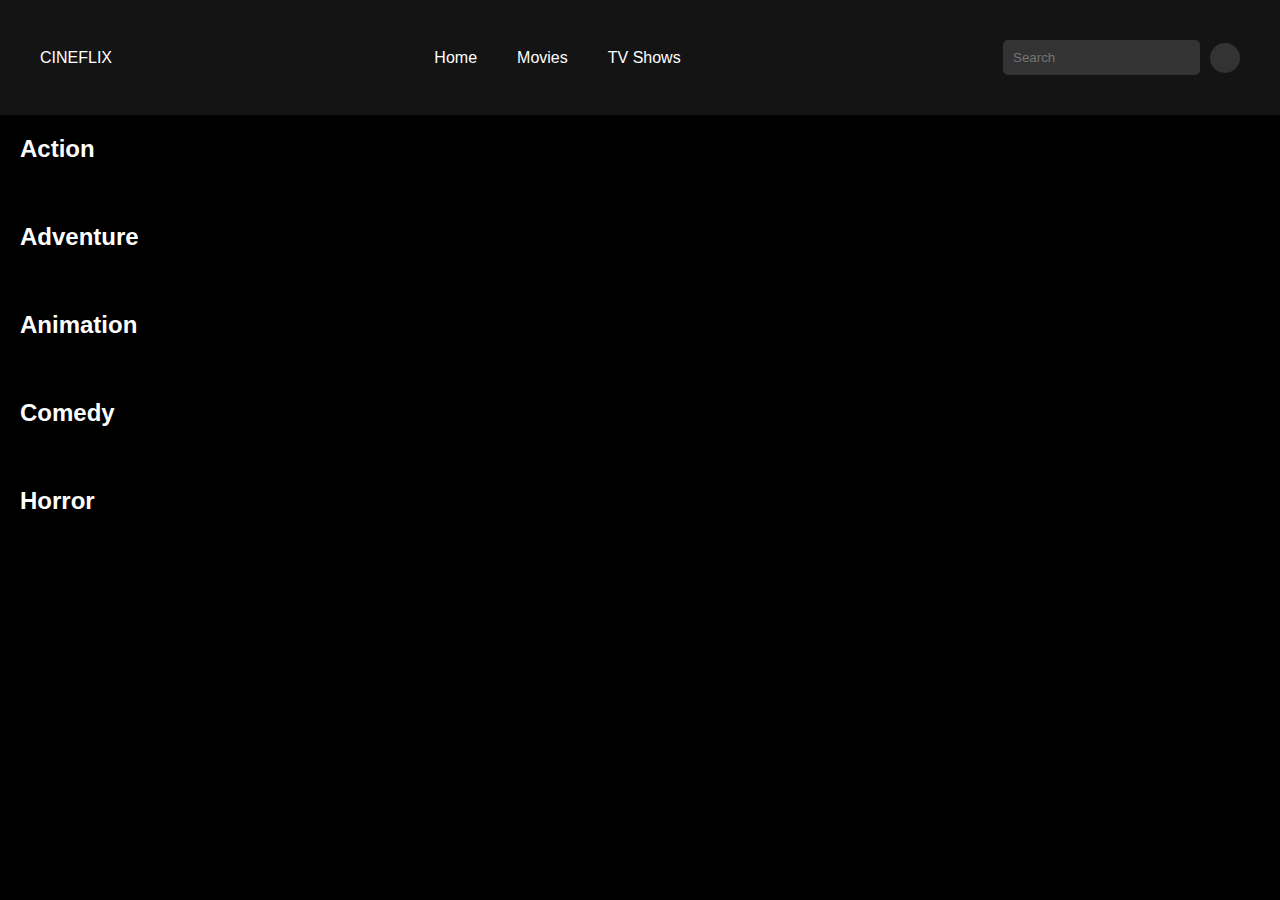
==== movies.html @ d9aafc90 "add categrization and search" ====
<!DOCTYPE html>
<html lang="en">

<head>
    <meta charset="UTF-8">
    <meta name="viewport" content="width=device-width, initial-scale=1.0">
    <title>Netflix</title>
    <link rel="stylesheet" href="./css/tv-series.css">
    <link rel="stylesheet" href="./css/new-styles.css">
</head>

<body>
    <header>
        <nav>
            <div class="logo">CINEFLIX</div>
            <ul>
                <li><a href="./index.html">Home</a></li>
                <li><a href="./movies.html">Movies</a></li>
                <li><a href="./tv-series.html">TV Shows</a></li>
            </ul>
            <div class="search"> <input type="text" placeholder="Search" class="search-input" id="search-input">
                <div class="profile-icon"></div>
            </div>

        </nav>
    </header>
    <main>
        <div class="categories">
            <section class="category">
                <h2>Action</h2>
                <div class="shows">
                </div>
            </section>
            <section class="category">
                <h2>Adventure</h2>
                <div class="shows">
                </div>
            </section>
            <section class="category">
                <h2>Animation</h2>
                <div class="shows">
                </div>
            </section>
            <section class="category">
                <h2>Comedy</h2>
                <div class="shows">
                </div>
            </section>
            <section class="category">
                <h2>Horror</h2>
                <div class="shows">
                </div>
            </section>
        </div>
        
        <section class="search" id="search">
            <!-- <h2>Serach Result</h2> -->
            <div class="shows" id="search-result">
            </div>
        </section>
    </main>
    <script src="./js/tv-series.js"></script>
</body>

</html>
---- css/tv-series.css ----
*{
    margin: 0;
    padding: 0;
    box-sizing: border-box;
}

a{
    text-decoration: none;
    color: #fff;
}

body {
    margin: 0;
    font-family: Arial, sans-serif;
    background-color: #000;
    color: #fff;
}

header {
    padding: 20px;
    background-color: #141414;
}

header h1 {
    display: inline-block;
    font-size: 2rem;
    color: yellow;
}
/* navigation bar */

nav {
    display: flex;
    justify-content: space-between;
    align-items: center;
    padding: 20px;
}

nav h1 {
    font-size: 2rem;
    color: yellow;
    margin: 0;
}

nav ul {
    display: flex;
    list-style-type: none;
    gap: 20px;
    margin: 0;
    padding: 0;
}

nav ul li {
    font-size: 1rem;
}

nav a {
    color: #fff;
    text-decoration: none;
    padding: 10px;
}

nav a:hover {
    color: yellow;
    border-bottom: 2px solid yellow;
}

.search{
    display: flex;
    justify-content: space-between;
    flex-direction: row;
    align-items: center;
    justify-content: center;
    gap: 10px;

}
.search-input {
    background-color: #333;
    border: none;
    padding: 10px;
    border-radius: 5px;
    color: #fff;
}

.profile-icon {
    width: 30px;
    height: 30px;
    background-color: #333;
    border-radius: 50%;
}


/*Main screen*/
main {
    padding: 20px;
}

/* Category section */
.category {
    margin-bottom: 40px;
}

.category h2 {
    font-size: 1.5rem;
    margin-bottom: 20px;
}

/* Shows card */
.shows {
    display: flex;
    gap: 20px;
    overflow-x: hidden;
    
}

.show-card {
    width: 150px;
    flex: 0 0 auto; 
    margin-right: 10px;
}

.show-card:hover {
    transition: all 0.3s;
    transform: scale(1.1);
    cursor: pointer;
}

/* For Scroll bar functionality */
.shows:active {
    cursor: grabbing; /* Change cursor on active drag */
}
/*  */

/* image styles */
.imgLink{
    text-decoration: none;

}
.show-card img {
    width: 100%;
    border-radius: 5px;
}

/* popup div */


/* Styles for the modal */
.modal {
    display: none; 
    position: fixed; 
    z-index: 1; 
    left: 0;
    top: 0;
    width: 100vw; 
    height: 100vh; 
    overflow: auto; 
    background-color: rgb(0,0,0); /* Fallback color */
    background-color: rgba(0,0,0,0.4); /* Black w/ opacity */
}

/* Modal content */
.modal-content {
    background-color: #fefefe;
    margin: 10% auto; 
    padding: 20px;
    border: 1px solid #888;
    width: 80%; 
    display: flex;
    flex-direction: row;
}

/* Close button */
.close {
    color: #000000;
    float: right;
    font-size: 28px;
    font-weight: bold;
}

.close:hover,
.close:focus {
    color: black;
    text-decoration: none;
    cursor: pointer;
}

.modal h2,p{
    color: #000;
}

.pop-details{
    display: flex;
    flex-direction: column;
    justify-content: center;
    align-items: stretch;
    width: 100%;
    padding: 50px;
}
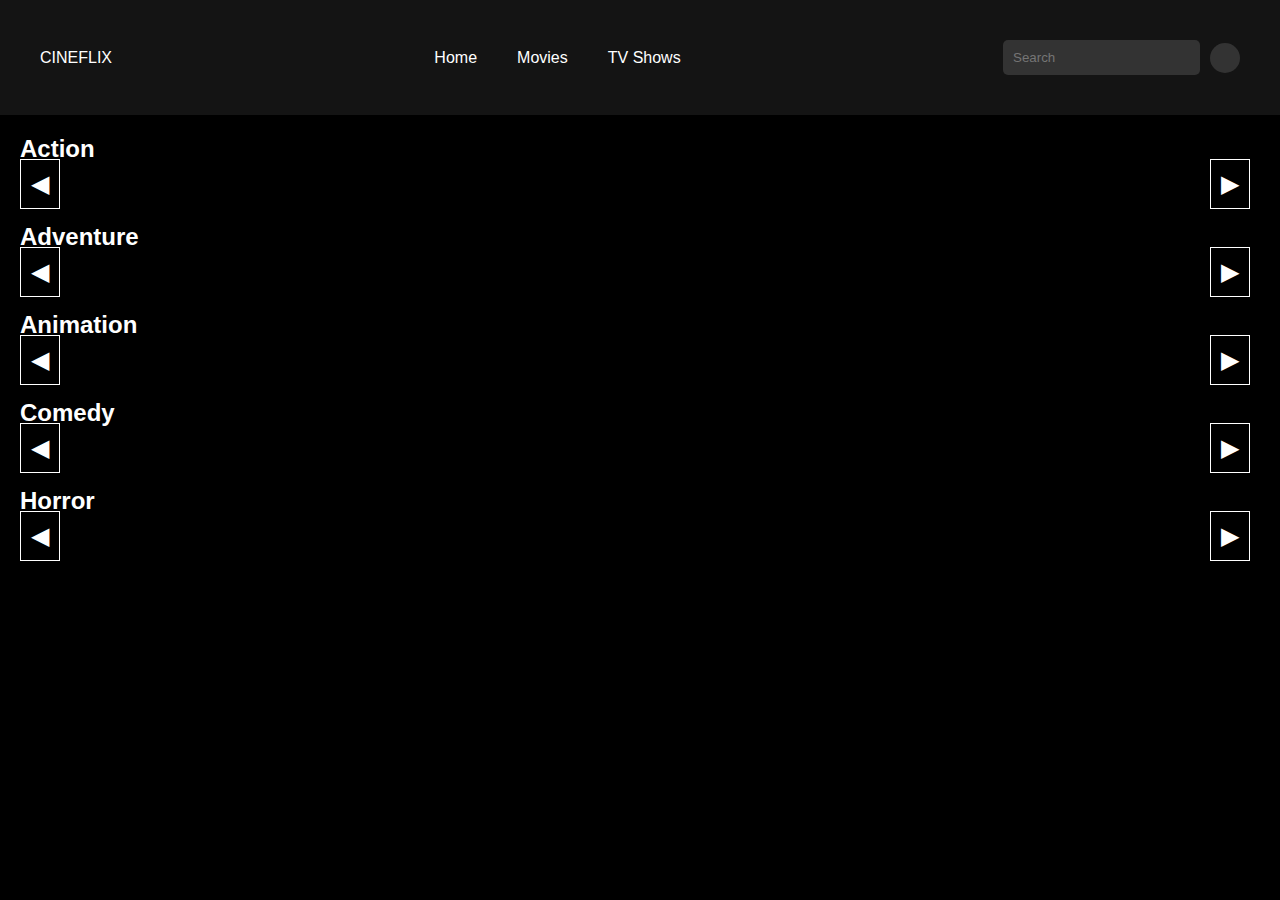
==== commit cc049190: "Added optimizations" ====
--- a/movies.html
+++ b/movies.html
@@ -1,65 +1,82 @@
 <!DOCTYPE html>
 <html lang="en">
+  <head>
+    <meta charset="UTF-8" />
+    <meta name="viewport" content="width=device-width, initial-scale=1.0" />
+    <title>Netflix</title>
+    <link rel="stylesheet" href="./css/movies.css" />
+    <link rel="stylesheet" href="./css/new-styles.css" />
+  </head>
 
-<head>
-    <meta charset="UTF-8">
-    <meta name="viewport" content="width=device-width, initial-scale=1.0">
-    <title>Netflix</title>
-    <link rel="stylesheet" href="./css/tv-series.css">
-    <link rel="stylesheet" href="./css/new-styles.css">
-</head>
-
-<body>
+  <body>
     <header>
-        <nav>
-            <div class="logo">CINEFLIX</div>
-            <ul>
-                <li><a href="./index.html">Home</a></li>
-                <li><a href="./movies.html">Movies</a></li>
-                <li><a href="./tv-series.html">TV Shows</a></li>
-            </ul>
-            <div class="search"> <input type="text" placeholder="Search" class="search-input" id="search-input">
-                <div class="profile-icon"></div>
-            </div>
-
-        </nav>
+      <nav>
+        <div class="logo">CINEFLIX</div>
+        <ul>
+          <li><a href="./index.html">Home</a></li>
+          <li><a href="./movies.html">Movies</a></li>
+          <li><a href="./tv-series.html">TV Shows</a></li>
+        </ul>
+        <div class="search">
+          <input
+            type="text"
+            placeholder="Search"
+            class="search-input"
+            id="search-input"
+          />
+          <div class="profile-icon"></div>
+        </div>
+      </nav>
     </header>
     <main>
-        <div class="categories">
-            <section class="category">
-                <h2>Action</h2>
-                <div class="shows">
-                </div>
-            </section>
-            <section class="category">
-                <h2>Adventure</h2>
-                <div class="shows">
-                </div>
-            </section>
-            <section class="category">
-                <h2>Animation</h2>
-                <div class="shows">
-                </div>
-            </section>
-            <section class="category">
-                <h2>Comedy</h2>
-                <div class="shows">
-                </div>
-            </section>
-            <section class="category">
-                <h2>Horror</h2>
-                <div class="shows">
-                </div>
-            </section>
-        </div>
-        
-        <section class="search" id="search">
-            <!-- <h2>Serach Result</h2> -->
-            <div class="shows" id="search-result">
-            </div>
+      <div class="categories">
+        <section class="category">
+          <div class="arrow-left" id="left-arrow-1">&#9664;</div>
+          <h2>Action</h2>
+          <div class="shows" id="shows-0"></div>
+          <div class="arrow-right" id="right-arrow-1">&#9654;</div>
         </section>
+
+        <section class="category">
+          <div class="arrow-left" id="left-arrow-1">&#9664;</div>
+          <h2>Adventure</h2>
+          <div class="shows" id="shows-1"></div>
+          <div class="arrow-right" id="right-arrow-1">&#9654;</div>
+        </section>
+
+        <section class="category">
+          <div class="arrow-left" id="left-arrow-1">&#9664;</div>
+          <h2>Animation</h2>
+          <div class="shows" id="shows-2"></div>
+          <div class="arrow-right" id="right-arrow-1">&#9654;</div>
+        </section>
+
+        <section class="category">
+          <div class="arrow-left" id="left-arrow-1">&#9664;</div>
+          <h2>Comedy</h2>
+          <div class="shows" id="shows-3"></div>
+          <div class="arrow-right" id="right-arrow-1">&#9654;</div>
+          
+        </section>
+
+        <section class="category">
+          <div class="arrow-left" id="left-arrow-1">&#9664;</div>
+          <h2>Horror</h2>
+          <div class="shows" id="shows-4"></div>
+          <div class="arrow-right" id="right-arrow-1">&#9654;</div>
+        </section>
+
+      </div>
+
+      <section class="search" id="search">
+        <!-- <h2>Serach Result</h2> -->
+        <div class="shows" id="search-result"></div>
+      </section>
+
     </main>
-    <script src="./js/tv-series.js"></script>
-</body>
-
-</html>+    <div class="loading-spinner" id="loading-spinner">
+        <div class="spinner"></div>
+      </div>
+      <script type="module" src="js/movies.js"></script>
+  </body>
+</html>
--- a/css/movies.css
+++ b/css/movies.css
@@ -0,0 +1,266 @@
+*{
+    margin: 0;
+    padding: 0;
+    box-sizing: border-box;
+}
+
+a{
+    text-decoration: none;
+    color: #fff;
+}
+
+body {
+    margin: 0;
+    font-family: Arial, sans-serif;
+    background-color: #000;
+    color: #fff;
+}
+
+header {
+    padding: 20px;
+    background-color: #141414;
+}
+
+header h1 {
+    display: inline-block;
+    font-size: 2rem;
+    color: yellow;
+}
+/* navigation bar */
+
+nav {
+    display: flex;
+    justify-content: space-between;
+    align-items: center;
+    padding: 20px;
+}
+
+nav h1 {
+    font-size: 2rem;
+    color: yellow;
+    margin: 0;
+}
+
+nav ul {
+    display: flex;
+    list-style-type: none;
+    gap: 20px;
+    margin: 0;
+    padding: 0;
+}
+
+nav ul li {
+    font-size: 1rem;
+}
+
+nav a {
+    color: #fff;
+    text-decoration: none;
+    padding: 10px;
+}
+
+nav a:hover {
+    color: yellow;
+    border-bottom: 2px solid yellow;
+}
+
+.search{
+    display: flex;
+    justify-content: space-between;
+    flex-direction: row;
+    align-items: center;
+    justify-content: center;
+    gap: 10px;
+
+}
+.search-input {
+    background-color: #333;
+    border: none;
+    padding: 10px;
+    border-radius: 5px;
+    color: #fff;
+}
+
+.profile-icon {
+    width: 30px;
+    height: 30px;
+    background-color: #333;
+    border-radius: 50%;
+}
+
+
+/*Main screen*/
+main {
+    padding: 20px;
+}
+
+/* Category section */
+.category {
+    position: relative;
+    margin-bottom: 40px;
+}
+
+.category h2 {
+    font-size: 1.5rem;
+    margin-bottom: 20px;
+}
+
+/* Shows card */
+.shows {
+    display: flex;
+    gap: 20px;
+    overflow-x: hidden;
+    
+}
+
+.show-card {
+    width: 150px;
+    flex: 0 0 auto; 
+    margin-right: 10px;
+}
+
+.show-card:hover {
+    transition: all 0.3s;
+    transform: scale(1.1);
+    cursor: pointer;
+}
+
+/* For Scroll bar functionality */
+.shows:active {
+    cursor: grabbing; /* Change cursor on active drag */
+}
+/*  */
+
+/* image styles */
+.imgLink{
+    text-decoration: none;
+
+}
+.show-card img {
+    width: 100%;
+    border-radius: 5px;
+}
+
+/* popup div */
+
+
+/* Styles for the modal */
+.modal {
+    display: none; 
+    position: fixed; 
+    z-index: 1; 
+    left: 0;
+    top: 0;
+    width: 100vw; 
+    height: 100vh; 
+    overflow: auto; 
+    background-color: rgb(0,0,0); 
+    background-color: rgba(0,0,0,0.4); 
+}
+
+/* Modal content */
+.modal-content {
+    background-color: #fefefe;
+    margin: 10% auto; 
+    padding: 20px;
+    border: 1px solid #888;
+    width: 80%; 
+    display: flex;
+    flex-direction: row;
+}
+
+/* Close button */
+.close {
+    color: #000000;
+    float: right;
+    font-size: 28px;
+    font-weight: bold;
+}
+
+.close:hover,
+.close:focus {
+    color: black;
+    text-decoration: none;
+    cursor: pointer;
+}
+
+.modal h2,p{
+    color: #000;
+    margin: 5px;
+}
+
+iframe{
+    margin-top: 20px;
+    border: none;
+    border-radius: 5px;
+}
+
+.pop-details{
+    display: flex;
+    flex-direction: column;
+    justify-content: center;
+    align-items: stretch;
+    width: 100%;
+    padding: 20px;
+}
+
+/* arrow settings */
+
+.arrow-left {
+    position: absolute;
+    top: 50%;
+    left: 0;
+    cursor: pointer;
+    font-size: 24px;
+    user-select: none;
+    padding: 10px;
+    border: 1px solid #fff;
+    z-index: 6;
+}
+
+.arrow-right{
+    position: absolute;
+    top: 50%;
+    cursor: pointer;
+    font-size: 24px;
+    user-select: none;
+    margin: 0 10px;
+    right: 0;
+    padding: 10px;
+    border: 1px solid #fff;
+    z-index: 6;
+}
+
+.arrow-left:hover, .arrow-right:hover{
+    background-color: #333;
+    color: #fff;
+}
+
+
+/* Loading Spinner Styles */
+.loading-spinner {
+    display: flex;
+    justify-content: center;
+    align-items: center;
+    position: fixed;
+    top: 0;
+    left: 0;
+    width: 100%;
+    height: 100%;
+    background-color: rgb(0, 0, 0);
+    z-index: 1000;
+  }
+
+  .spinner {
+    border: 8px solid #f3f3f3;
+    border-top: 8px solid #f7f313;
+    border-radius: 50%;
+    width: 60px;
+    height: 60px;
+    animation: spin 1s linear infinite;
+  }
+
+  @keyframes spin {
+    0% { transform: rotate(0deg); }
+    100% { transform: rotate(360deg); }
+  }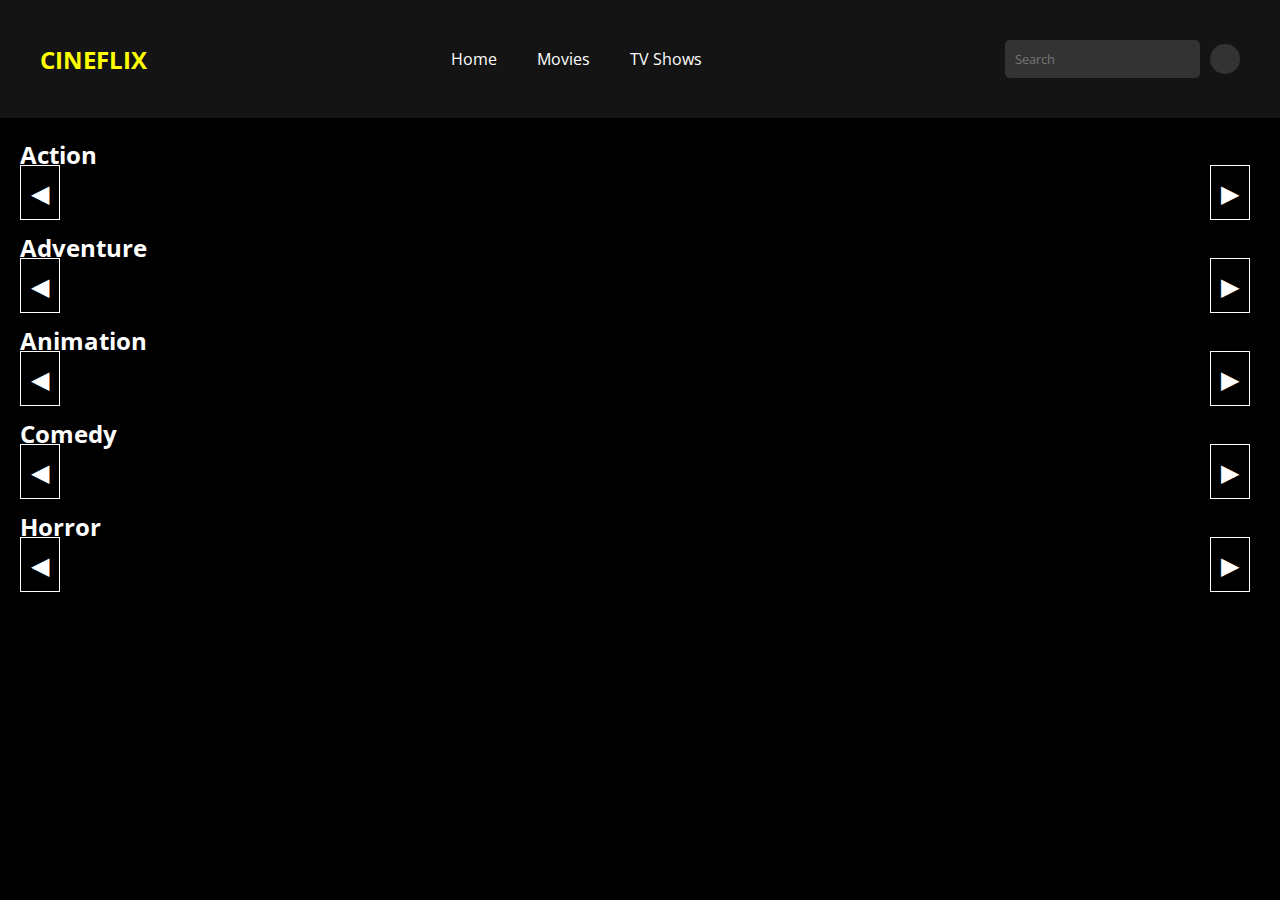
==== commit 9d18f0d8: "home page faq and containers" ====
--- a/movies.html
+++ b/movies.html
@@ -3,7 +3,7 @@
   <head>
     <meta charset="UTF-8" />
     <meta name="viewport" content="width=device-width, initial-scale=1.0" />
-    <title>Netflix</title>
+    <title>CINEFLIX</title>
     <link rel="stylesheet" href="./css/movies.css" />
     <link rel="stylesheet" href="./css/new-styles.css" />
   </head>
@@ -13,7 +13,7 @@
       <nav>
         <div class="logo">CINEFLIX</div>
         <ul>
-          <li><a href="./index.html">Home</a></li>
+          <li><a href="./home.html">Home</a></li>
           <li><a href="./movies.html">Movies</a></li>
           <li><a href="./tv-series.html">TV Shows</a></li>
         </ul>
--- a/css/new-styles.css
+++ b/css/new-styles.css
@@ -0,0 +1,191 @@
+@import url("https://fonts.googleapis.com/css2?family=Open+Sans:ital,wght@0,300..800;1,300..800&display=swap");
+* {
+  margin: 0;
+  padding: 0;
+  box-sizing: border-box;
+  scroll-behavior: smooth;
+  font-family: "Open Sans", sans-serif !important;
+}
+
+body {
+  overflow-x: hidden;
+}
+
+::-webkit-scrollbar {
+  width: 5px;
+  background-color: #717171;
+  display: none;
+}
+
+::-webkit-scrollbar-thumb {
+  background-color: #000000;
+  border: 2px solid #555555;
+}
+
+section.category .shows {
+  overflow-x: auto;
+}
+
+.logo {
+  font-size: 24px;
+  font-weight: bold;
+  color: yellow;
+}
+
+header {
+  padding: 20px;
+  background-color: #141414;
+}
+
+header h1 {
+  display: inline-block;
+  font-size: 2rem;
+  color: yellow;
+}
+
+/* navigation bar */
+nav {
+  display: flex;
+  justify-content: space-between;
+  align-items: center;
+  padding: 20px;
+  width: 100%;
+}
+
+nav h1 {
+  font-size: 2rem;
+  color: yellow;
+  margin: 0;
+}
+
+nav ul {
+  display: flex;
+  list-style-type: none;
+  gap: 20px;
+  margin: 0;
+  padding: 0;
+}
+
+nav ul li {
+  font-size: 1rem;
+}
+
+nav a {
+  color: #fff;
+  text-decoration: none;
+  padding: 10px;
+}
+
+nav a:hover {
+  color: yellow;
+  border-bottom: 2px solid yellow;
+}
+
+.search {
+  display: flex;
+  justify-content: space-between;
+  flex-direction: row;
+  align-items: center;
+  justify-content: center;
+  gap: 10px;
+}
+
+.search-input {
+  background-color: #333;
+  border: none;
+  padding: 10px;
+  border-radius: 5px;
+  color: #fff;
+}
+
+.profile-icon {
+  width: 30px;
+  height: 30px;
+  background-color: #333;
+  border-radius: 50%;
+}/*# sourceMappingURL=new-styles.css.map */
+
+.additional-content {
+  padding: 2rem;
+  background-color: #141414;
+  color: #fff;
+}
+
+.content-section {
+  margin-bottom: 2rem;
+}
+
+.content-section h2 {
+  font-size: 1.5rem;
+  margin-bottom: 0.5rem;
+}
+
+.content-section p {
+  font-size: 1rem;
+  margin-bottom: 1rem;
+}
+
+.content-section img {
+  width: 100%;
+  max-width: 500px;
+  height: auto;
+  display: block;
+  margin: 0 auto;
+}
+
+.faq-section {
+  margin-bottom: 2rem;
+}
+
+.faq-section h2 {
+  font-size: 1.5rem;
+  margin-bottom: 1rem;
+}
+
+.faq-section ul {
+  list-style-type: circle;
+  padding: 0;
+}
+
+.faq-section ul li {
+  margin-bottom: 0.5rem;
+  margin-left: 3rem;
+}
+
+.faq-section ul li a {
+  color: #fff;
+  text-decoration: circle;
+}
+
+.faq-section ul li a:hover {
+  text-decoration: underline;
+}
+
+.cta-section {
+  text-align: center;
+  margin-top: 2rem;
+}
+
+.cta-section p {
+  margin-bottom: 1rem;
+}
+
+.cta-section input[type="email"] {
+  padding: 0.5rem;
+  margin-right: 0.5rem;
+  border: none;
+  border-radius: 2px;
+}
+
+.cta-section button {
+  padding: 0.5rem 1rem;
+  background-color: yellow;
+  border: none;
+  border-radius: 2px;
+  color: #020000;
+  cursor: pointer;
+}
+
+.cta-section button:hover {
+  background-color: rgb(255, 255, 0);
+}